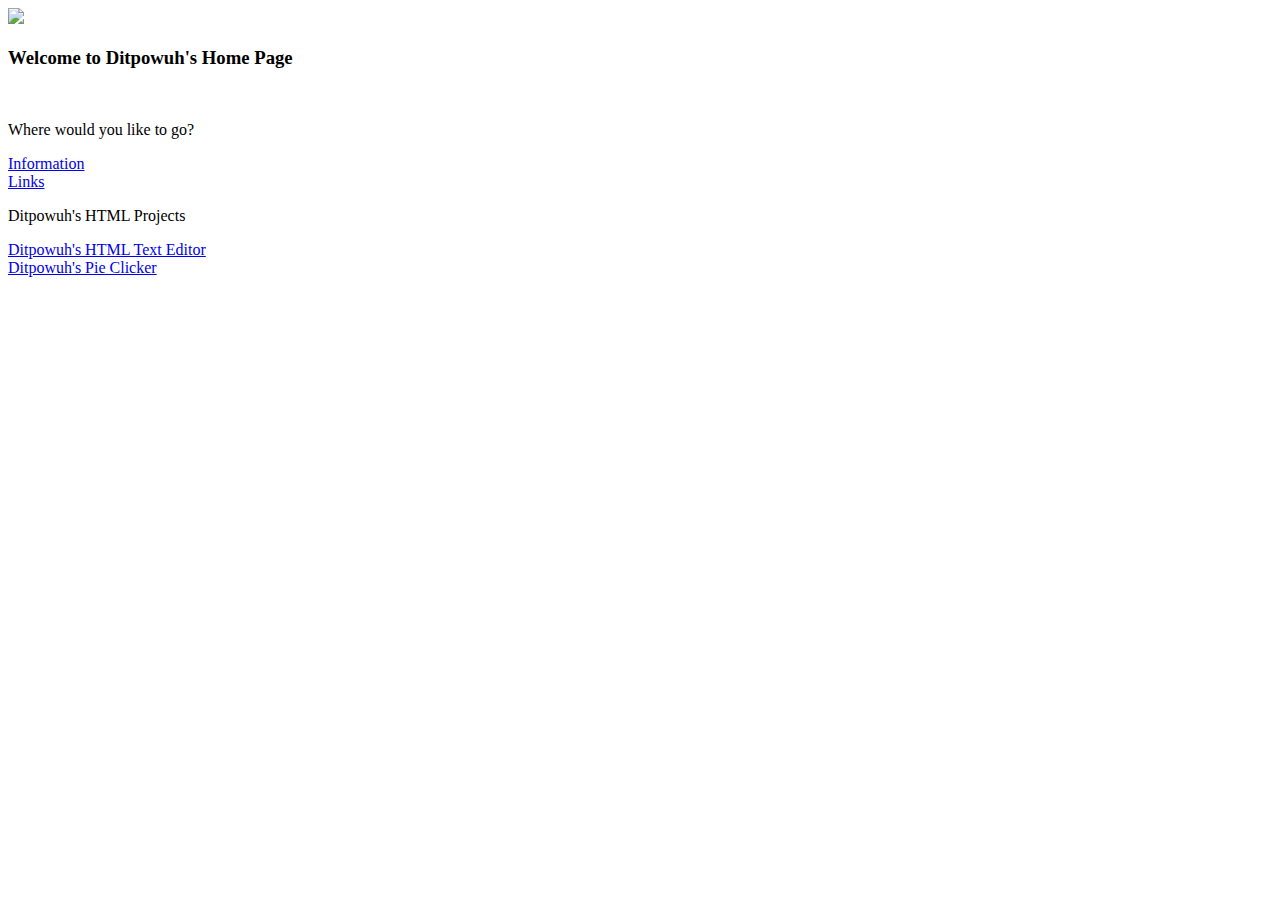
==== index.html @ 915bd435 "Updated" ====
<!--Copyright © Ditpowuh 2018 Copyright Holder All Rights Reserved | All comments are from me-->
<!DOCTYPE html>
<html>
  <head>
    <!--Configurations-->
    <title>Ditpowuh's Website</title>
    <link rel="stylesheet" type="text/css" href="CSS/configuration.css">
    <link rel="shortcut icon" href="Images/ditpowuh.png" type="image/x-icon"/>
    <meta http-equiv="Refresh" content="0;url=home.html">
  </head>
  <body>

    <!--Normal HTML-->
    
    <div class="wrapper">
      <h2>Welcome. Please wait while we redirect you.</h2>
      <h3>If you continue to see this, please click the link below.</h3>
      <a class="link" href="home.html">Link</a>
    </div>

  </body>
</html>
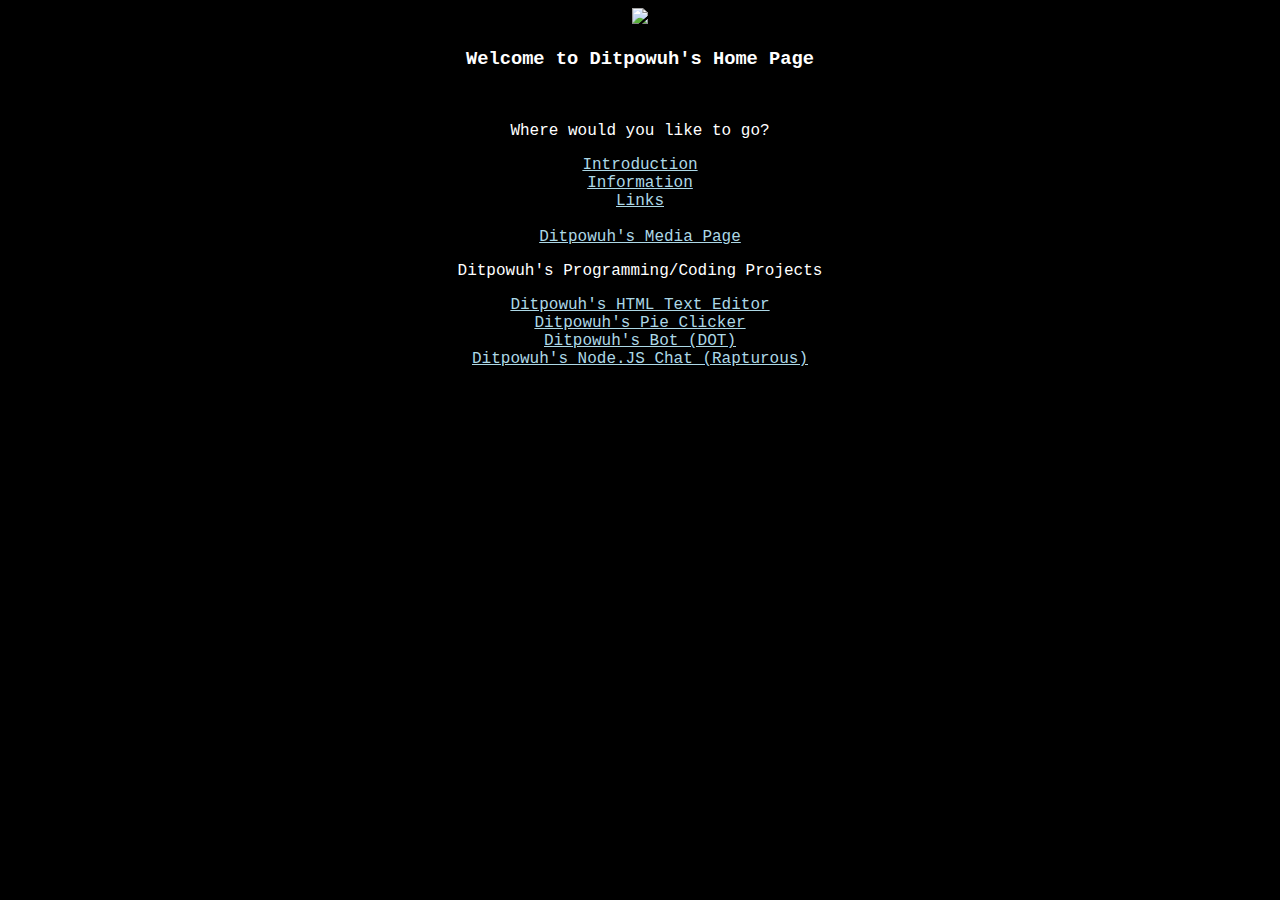
==== commit bf1d3dd5: "Theme Update 1" ====
--- a/index.html
+++ b/index.html
@@ -4,14 +4,14 @@
   <head>
     <!--Configurations-->
     <title>Ditpowuh's Website</title>
-    <link rel="stylesheet" type="text/css" href="CSS/configuration.css">
+    <link rel="stylesheet" type="text/css" href="CSS/default.css">
     <link rel="shortcut icon" href="Images/ditpowuh.png" type="image/x-icon"/>
     <meta http-equiv="Refresh" content="0;url=home.html">
   </head>
   <body>
 
     <!--Normal HTML-->
-    
+
     <div class="wrapper">
       <h2>Welcome. Please wait while we redirect you.</h2>
       <h3>If you continue to see this, please click the link below.</h3>
--- a/CSS/default.css
+++ b/CSS/default.css
@@ -0,0 +1,33 @@
+/*
+Copyright © Ditpowuh 2018 Copyright Holder All Rights Reserved | All comments are from me
+*/
+
+body {
+  background-color: white;
+}
+
+.link {
+  text-decoration: underline;
+  color: lightblue;
+}
+
+.link:hover {
+  text-decoration: underline;
+  color: blue;
+}
+
+.link:active {
+  text-decoration: underline;
+  color: orange;
+}
+
+.bottom {
+  position: fixed;
+  text-align: center;
+  bottom: 0px;
+  width: 100%;
+}
+
+.wrapper {
+  text-align: center;
+}
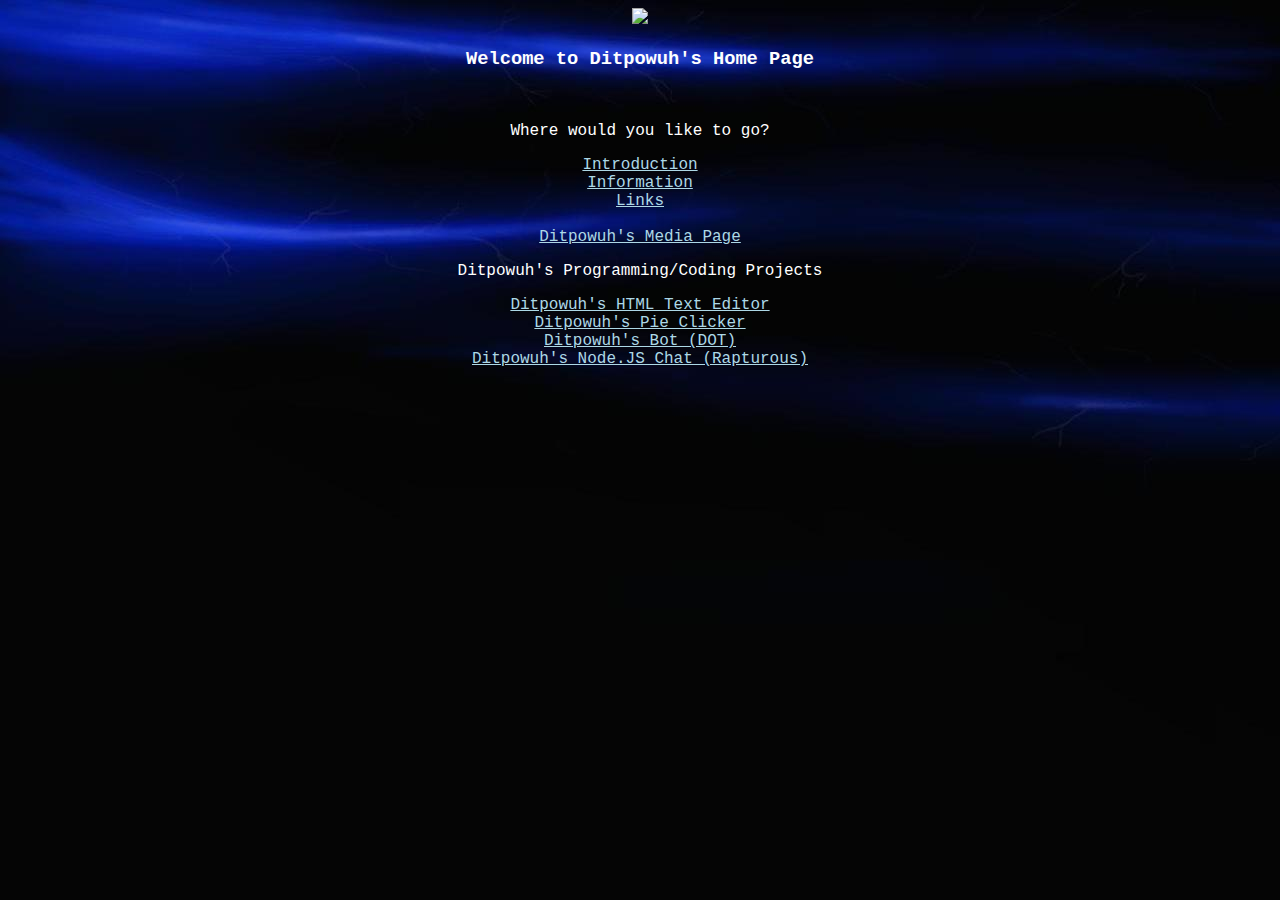
==== commit 7261b938: "Update index.html" ====
--- a/index.html
+++ b/index.html
@@ -1,9 +1,10 @@
-<!--Copyright © Ditpowuh 2018 Copyright Holder All Rights Reserved | All comments are from me-->
+<!--Copyright © Ditpowuh 2019 Copyright Holder All Rights Reserved | All comments are from me-->
 <!DOCTYPE html>
 <html>
   <head>
     <!--Configurations-->
     <title>Ditpowuh's Website</title>
+    <meta name="viewport" content="width=device-width, initial-scale=1.0">
     <link rel="stylesheet" type="text/css" href="CSS/default.css">
     <link rel="shortcut icon" href="Images/ditpowuh.png" type="image/x-icon"/>
     <meta http-equiv="Refresh" content="0;url=home.html">
--- a/CSS/default.css
+++ b/CSS/default.css
@@ -1,6 +1,13 @@
 /*
 Copyright © Ditpowuh 2018 Copyright Holder All Rights Reserved | All comments are from me
 */
+
+@import url("https://fonts.googleapis.com/css?family=Cabin+Sketch");
+
+html {
+  font-family: "Cabin Sketch", cursive;
+  color: black;
+}
 
 body {
   background-color: white;
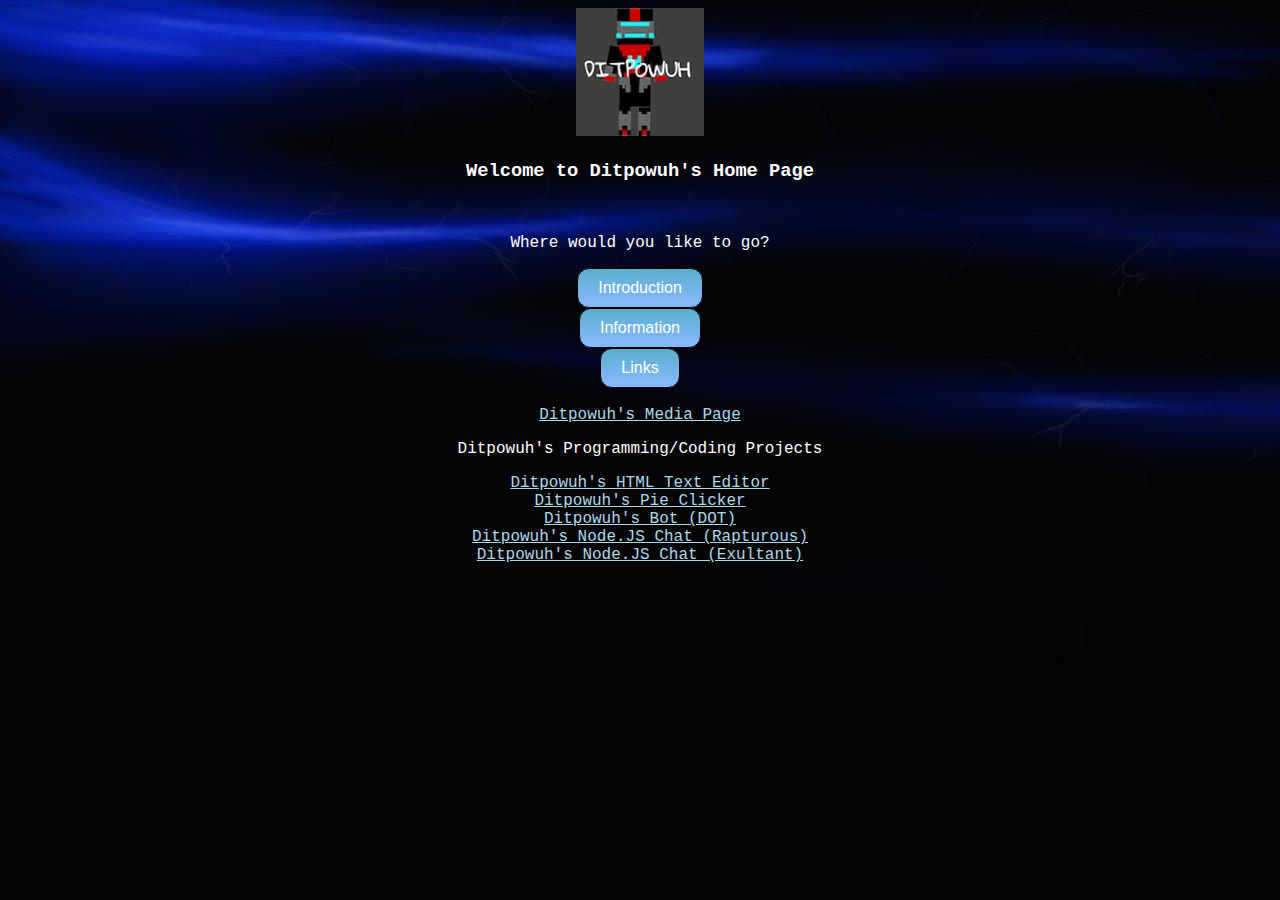
==== commit 7989df48: "Update index.html" ====
--- a/index.html
+++ b/index.html
@@ -3,6 +3,68 @@
 <html>
   <head>
     <!--Configurations-->
+    <title>Ditpowuh's Home Page</title>
+    <meta name="viewport" content="width=device-width, initial-scale=1.0">
+    <link rel="stylesheet" type="text/css" href="CSS/configuration1.css">
+    <link rel="shortcut icon" href="Images/ditpowuh.png" type="image/x-icon"/>
+  </head>
+  <body>
+
+    <!--Normal HTML-->
+
+    <div class="wrapper">
+      <a href="#"><img id="logo" src="Images/ditpowuh.png"></a>
+      <h3><b>Welcome to Ditpowuh's Home Page</b></h3>
+    </div>
+
+    <br>
+
+    <div class="wrapper">
+      <p>Where would you like to go?</p>
+    </div>
+
+    <div class="wrapper">
+      <button class="button" onclick="window.location.href = 'introduction.html';">Introduction</button>
+      <br>
+      <button class="button" onclick="window.location.href = 'information.html';">Information</button>
+      <br>
+      <button class="button" onclick="window.location.href = 'links.html';">Links</button>
+
+      <br><br>
+
+      <a class="link" href="https://ditpowuh.github.io/Media">Ditpowuh's Media Page</a>
+    </div>
+
+    <div class="wrapper">
+      <p>Ditpowuh's Programming/Coding Projects</p>
+    </div>
+
+    <div class="wrapper">
+      <a class="link" href="https://ditpowuh.github.io/DitpowuhTextEditor">Ditpowuh's HTML Text Editor</a>
+      <br>
+      <a class="link" href="https://ditpowuh.github.io/Pie-Clicker">Ditpowuh's Pie Clicker</a>
+      <br>
+      <a class="link" href="https://ditpowuh.github.io/dot_discordbot_home.html">Ditpowuh's Bot (DOT)</a>
+      <br>
+      <a class="link" href="https://rapturous.glitch.me/">Ditpowuh's Node.JS Chat (Rapturous)</a>
+      <br>
+      <a class="link" href="https://exultant.glitch.me/">Ditpowuh's Node.JS Chat (Exultant)</a>
+    </div>
+
+    <!--Scripts (Javascript)-->
+    <div class="wrapper">
+      <script src="JS/javascript.js"></script>
+    </div>
+
+  </body>
+</html>
+
+<!--
+--Copyright © Ditpowuh 2019 Copyright Holder All Rights Reserved | All comments are from me-
+<!DOCTYPE html>
+<html>
+  <head>
+    --Configurations--
     <title>Ditpowuh's Website</title>
     <meta name="viewport" content="width=device-width, initial-scale=1.0">
     <link rel="stylesheet" type="text/css" href="CSS/default.css">
@@ -11,7 +73,7 @@
   </head>
   <body>
 
-    <!--Normal HTML-->
+    --Normal HTML--
 
     <div class="wrapper">
       <h2>Welcome. Please wait while we redirect you.</h2>
@@ -21,3 +83,4 @@
 
   </body>
 </html>
+-->
--- a/CSS/configuration1.css
+++ b/CSS/configuration1.css
@@ -0,0 +1,6 @@
+/*
+Copyright © Ditpowuh 2019 Copyright Holder All Rights Reserved | All comments are from me
+*/
+
+@import "main1.css";
+@import "decorations1.css";
--- a/CSS/default.css
+++ b/CSS/default.css
@@ -1,5 +1,5 @@
 /*
-Copyright © Ditpowuh 2018 Copyright Holder All Rights Reserved | All comments are from me
+Copyright © Ditpowuh 2019 Copyright Holder All Rights Reserved | All comments are from me
 */
 
 @import url("https://fonts.googleapis.com/css?family=Cabin+Sketch");
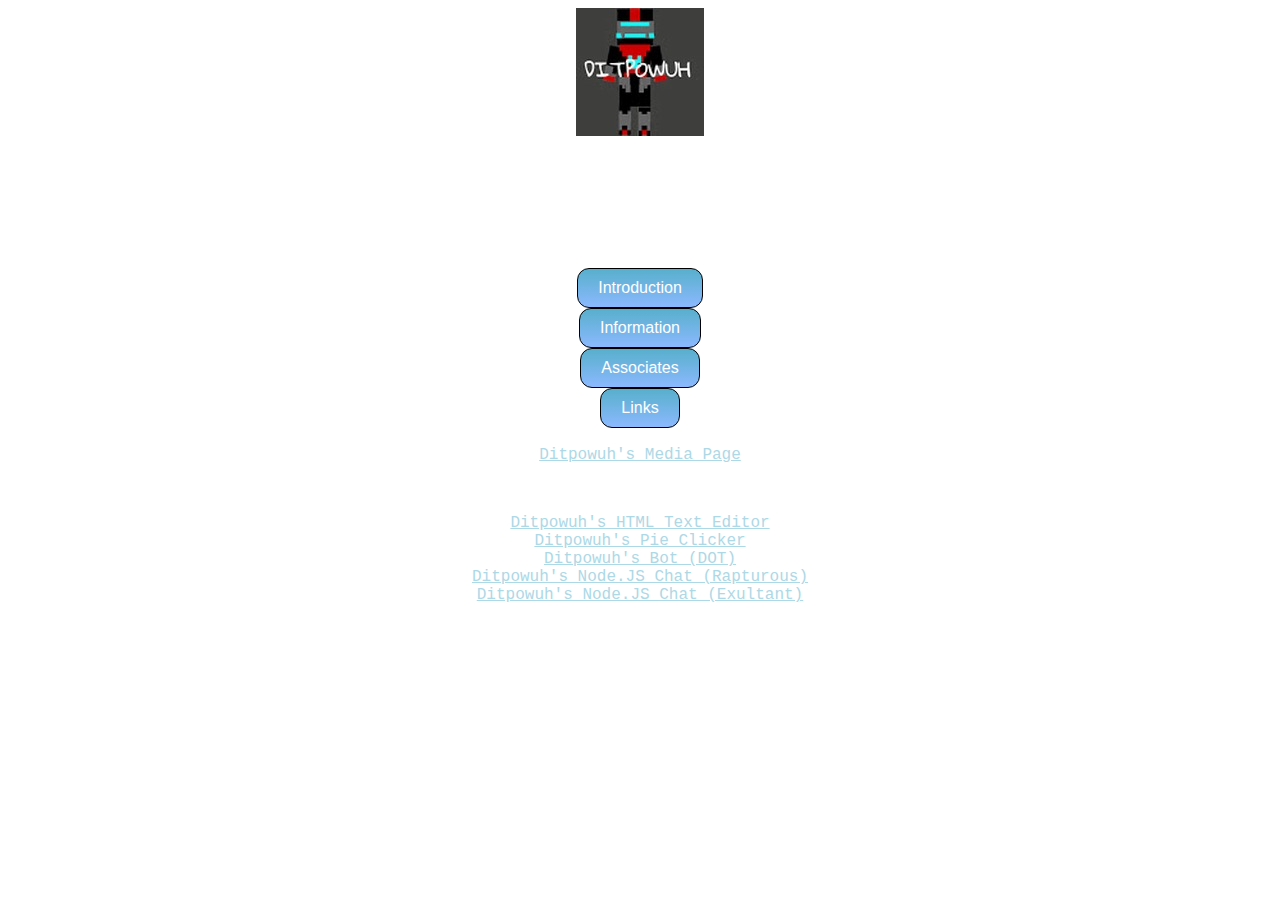
==== commit 99c3ee36: "Update index.html" ====
--- a/index.html
+++ b/index.html
@@ -1,16 +1,13 @@
-<!--Copyright © Ditpowuh 2019 Copyright Holder All Rights Reserved | All comments are from me-->
+<!--
 <!DOCTYPE html>
 <html>
   <head>
-    <!--Configurations-->
     <title>Ditpowuh's Home Page</title>
     <meta name="viewport" content="width=device-width, initial-scale=1.0">
     <link rel="stylesheet" type="text/css" href="CSS/configuration1.css">
     <link rel="shortcut icon" href="Images/ditpowuh.png" type="image/x-icon"/>
   </head>
   <body>
-
-    <!--Normal HTML-->
 
     <div class="wrapper">
       <a href="#"><img id="logo" src="Images/ditpowuh.png"></a>
@@ -51,20 +48,18 @@
       <a class="link" href="https://exultant.glitch.me/">Ditpowuh's Node.JS Chat (Exultant)</a>
     </div>
 
-    <!--Scripts (Javascript)-->
     <div class="wrapper">
       <script src="JS/javascript.js"></script>
     </div>
 
   </body>
 </html>
+-->
 
-<!--
---Copyright © Ditpowuh 2019 Copyright Holder All Rights Reserved | All comments are from me-
+<!--Copyright © Ditpowuh 2019 Copyright Holder All Rights Reserved | All comments are from me-->
 <!DOCTYPE html>
 <html>
   <head>
-    --Configurations--
     <title>Ditpowuh's Website</title>
     <meta name="viewport" content="width=device-width, initial-scale=1.0">
     <link rel="stylesheet" type="text/css" href="CSS/default.css">
@@ -72,9 +67,6 @@
     <meta http-equiv="Refresh" content="0;url=home.html">
   </head>
   <body>
-
-    --Normal HTML--
-
     <div class="wrapper">
       <h2>Welcome. Please wait while we redirect you.</h2>
       <h3>If you continue to see this, please click the link below.</h3>
@@ -83,4 +75,3 @@
 
   </body>
 </html>
--->
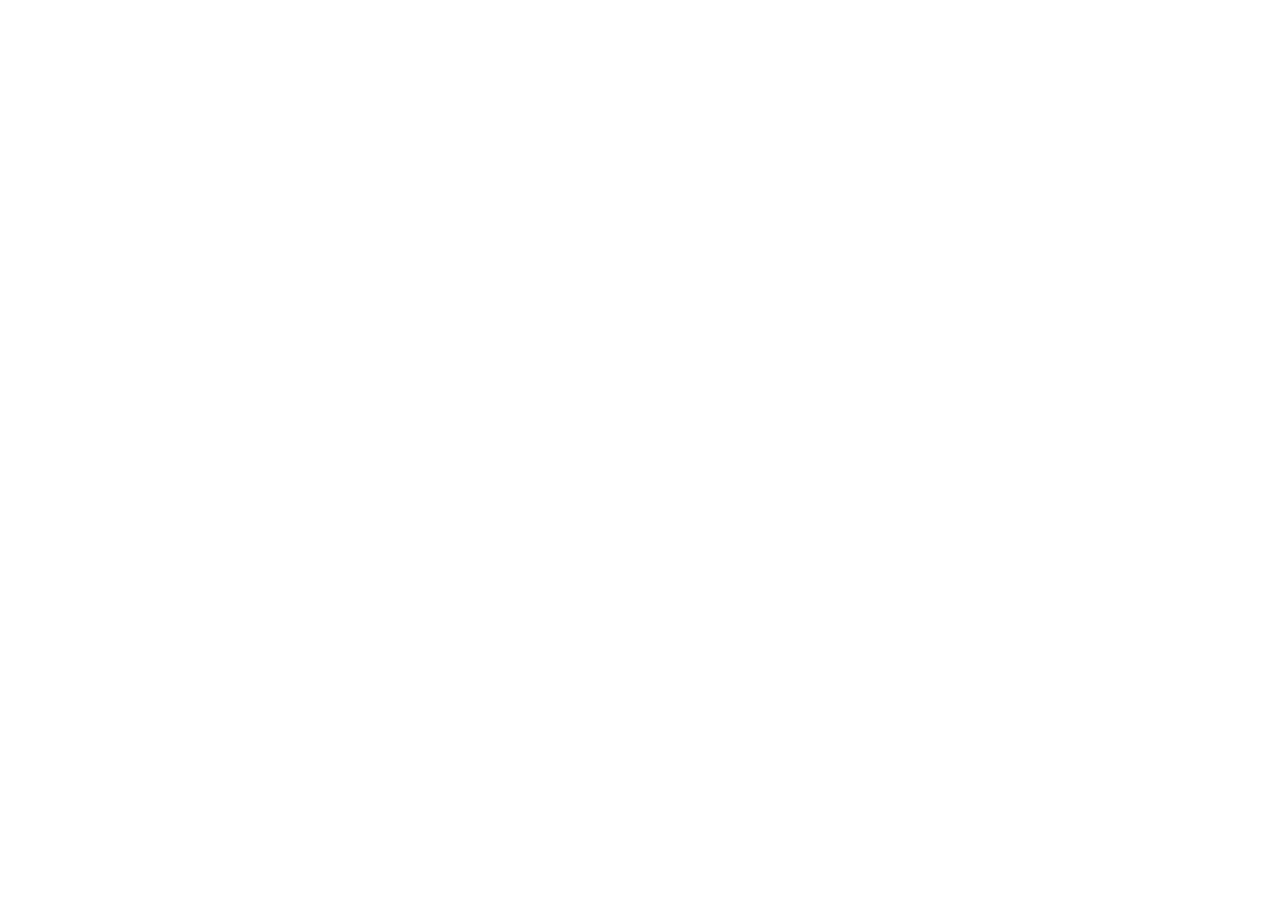
==== commit 39fed269: "Updated (Overhaul)" ====
--- a/index.html
+++ b/index.html
@@ -1,77 +1,18 @@
-<!--
-<!DOCTYPE html>
-<html>
-  <head>
-    <title>Ditpowuh's Home Page</title>
-    <meta name="viewport" content="width=device-width, initial-scale=1.0">
-    <link rel="stylesheet" type="text/css" href="CSS/configuration1.css">
-    <link rel="shortcut icon" href="Images/ditpowuh.png" type="image/x-icon"/>
-  </head>
-  <body>
-
-    <div class="wrapper">
-      <a href="#"><img id="logo" src="Images/ditpowuh.png"></a>
-      <h3><b>Welcome to Ditpowuh's Home Page</b></h3>
-    </div>
-
-    <br>
-
-    <div class="wrapper">
-      <p>Where would you like to go?</p>
-    </div>
-
-    <div class="wrapper">
-      <button class="button" onclick="window.location.href = 'introduction.html';">Introduction</button>
-      <br>
-      <button class="button" onclick="window.location.href = 'information.html';">Information</button>
-      <br>
-      <button class="button" onclick="window.location.href = 'links.html';">Links</button>
-
-      <br><br>
-
-      <a class="link" href="https://ditpowuh.github.io/Media">Ditpowuh's Media Page</a>
-    </div>
-
-    <div class="wrapper">
-      <p>Ditpowuh's Programming/Coding Projects</p>
-    </div>
-
-    <div class="wrapper">
-      <a class="link" href="https://ditpowuh.github.io/DitpowuhTextEditor">Ditpowuh's HTML Text Editor</a>
-      <br>
-      <a class="link" href="https://ditpowuh.github.io/Pie-Clicker">Ditpowuh's Pie Clicker</a>
-      <br>
-      <a class="link" href="https://ditpowuh.github.io/dot_discordbot_home.html">Ditpowuh's Bot (DOT)</a>
-      <br>
-      <a class="link" href="https://rapturous.glitch.me/">Ditpowuh's Node.JS Chat (Rapturous)</a>
-      <br>
-      <a class="link" href="https://exultant.glitch.me/">Ditpowuh's Node.JS Chat (Exultant)</a>
-    </div>
-
-    <div class="wrapper">
-      <script src="JS/javascript.js"></script>
-    </div>
-
-  </body>
-</html>
--->
-
 <!--Copyright © Ditpowuh 2019 Copyright Holder All Rights Reserved | All comments are from me-->
 <!DOCTYPE html>
 <html>
   <head>
-    <title>Ditpowuh's Website</title>
+    <title>Website moved!</title>
     <meta name="viewport" content="width=device-width, initial-scale=1.0">
-    <link rel="stylesheet" type="text/css" href="CSS/default.css">
-    <link rel="shortcut icon" href="Images/ditpowuh.png" type="image/x-icon"/>
-    <meta http-equiv="Refresh" content="0;url=home.html">
+    <link rel="stylesheet" type="text/css" href="CSS/redirect.css">
+    <link rel="shortcut icon" href="https://cdn.glitch.com/a4359bfe-d8cc-47b9-824a-0635c9be9bda%2Fcircle-cropped.png" type="image/x-icon"/>
+    <meta http-equiv="Refresh" content="0;url=https://ditpowuh.glitch.me">
   </head>
   <body>
     <div class="wrapper">
-      <h2>Welcome. Please wait while we redirect you.</h2>
-      <h3>If you continue to see this, please click the link below.</h3>
-      <a class="link" href="home.html">Link</a>
+      <h2>Ditpowuh's website has been moved!</h2>
+      <h4>The link to the site is: <a class="link" href="https://ditpowuh.glitch.me">https://ditpowuh.glitch.me</a></h4>
+      <p>You should automatically be redirected. If you are not, please click the link.</p>
     </div>
-
   </body>
 </html>
--- a/CSS/redirect.css
+++ b/CSS/redirect.css
@@ -0,0 +1,54 @@
+/*
+Copyright © Ditpowuh 2019 Copyright Holder All Rights Reserved | All comments are from me
+*/
+
+html {
+  font-family: Helvetica;
+  color: #FFFFFF;
+}
+
+h1 {
+  letter-spacing: 5px;
+}
+
+body {
+  background-image: url("https://cdn.glitch.com/a4359bfe-d8cc-47b9-824a-0635c9be9bda%2Ftwinkle.gif");
+  background-position: center;
+  background-size: 75% 75%;
+  background-repeat: repeat;
+  background-attachment: fixed;
+}
+
+br {
+  text-align: center;
+}
+
+p.br {
+  text-align: right;
+}
+
+.link {
+  text-decoration: underline;
+  color: #ADD8E6;
+}
+
+.link:hover {
+  text-decoration: underline;
+  color: #96BBC7;
+}
+
+.link:active {
+  text-decoration: underline;
+  color: #69d2f4;
+}
+
+.bottom {
+  position: fixed;
+  text-align: center;
+  bottom: 0px;
+  width: 100%;
+}
+
+.wrapper {
+  text-align: center;
+}
